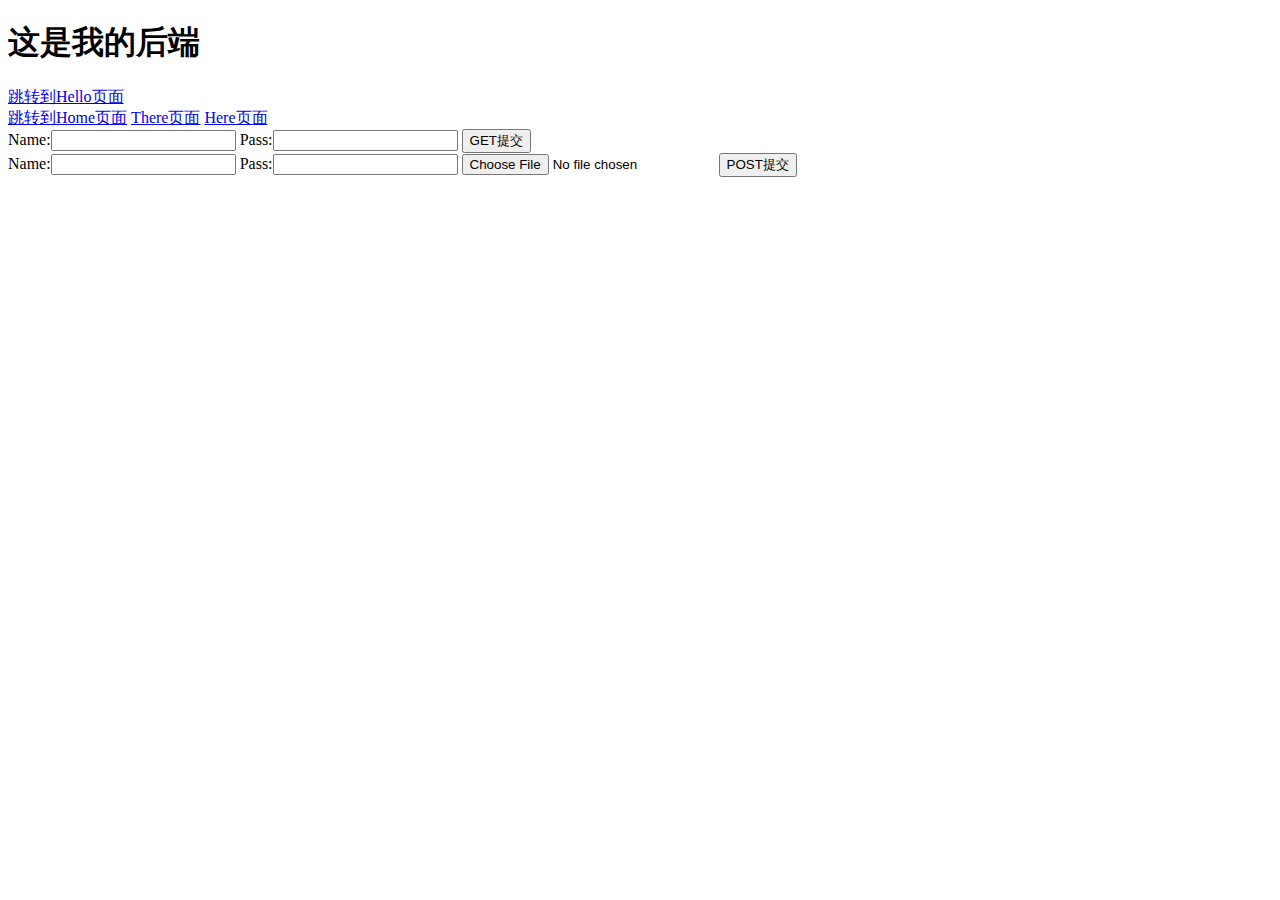
==== page/index.html @ 155bd626 "初代方案" ====
<!DOCTYPE html>
<html lang="zh">
<head>
    <meta charset="UTF-8">
    <title>JAVA</title>
</head>
<body>
<h1>这是我的后端</h1>
<a href="hello.html">跳转到Hello页面</a><br>
<a href="home.html">跳转到Home页面</a>
<a href="ano/there.html">There页面</a>
<a href="here.html">Here页面</a>
<form method="get" action="get">
    <label>Name:<input name="name" type="text"></label>
    <label>Pass:<input name="pass" type="password"></label>
    <input type="submit" value="GET提交">
</form>
<form method="post" enctype="multipart/form-data">
    <label>Name:<input name="name" type="text"></label>
    <label>Pass:<input name="pass" type="password"></label>
    <input type="file" name="aaaa">
    <input type="submit" value="POST提交">
</form>
</body>
</html>
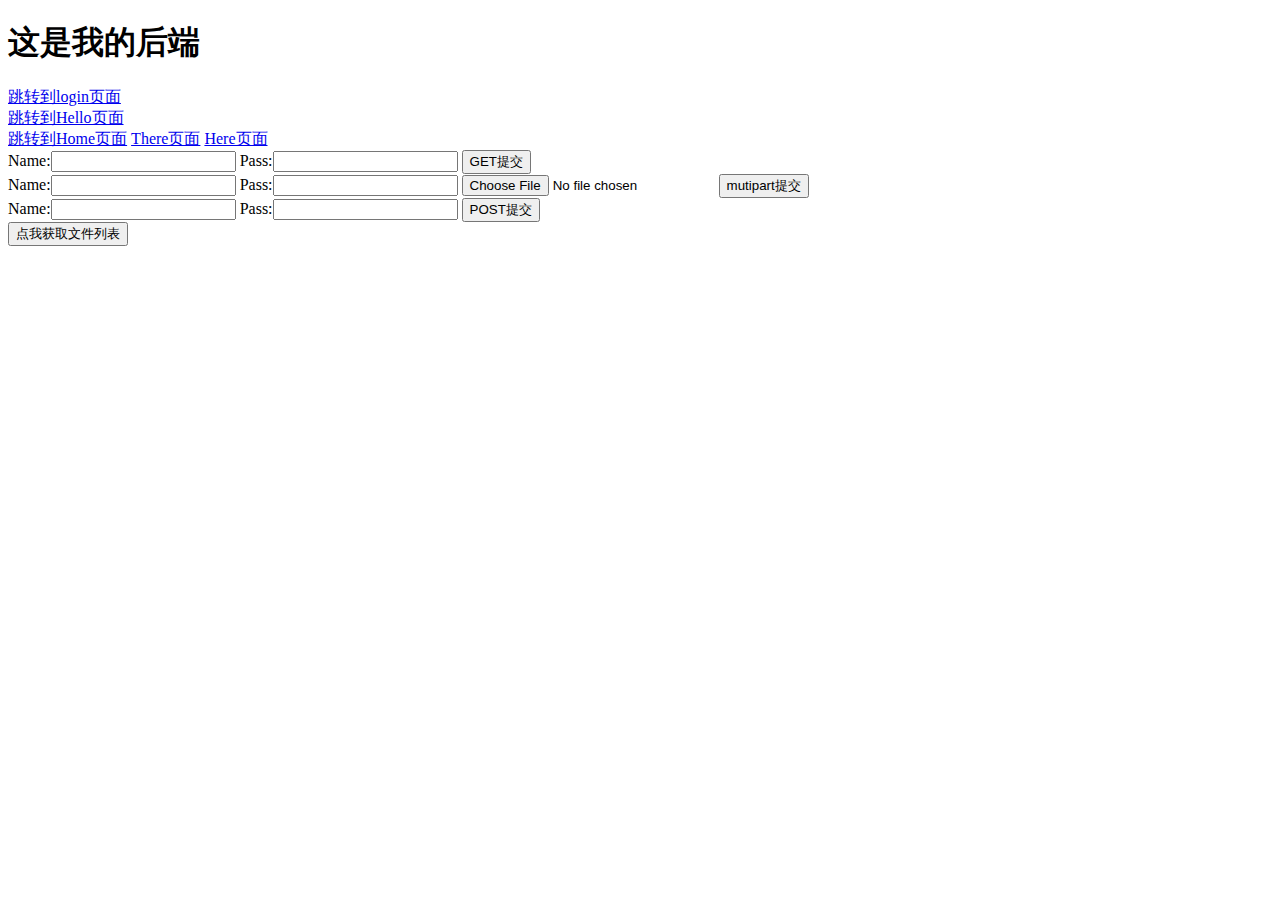
==== commit cb7c248e: "反射使用1-3参数的函数，接口定义在Script类中" ====
--- a/page/index.html
+++ b/page/index.html
@@ -6,6 +6,7 @@
 </head>
 <body>
 <h1>这是我的后端</h1>
+<a href="login.html">跳转到login页面</a><br>
 <a href="hello.html">跳转到Hello页面</a><br>
 <a href="home.html">跳转到Home页面</a>
 <a href="ano/there.html">There页面</a>
@@ -15,11 +16,29 @@
     <label>Pass:<input name="pass" type="password"></label>
     <input type="submit" value="GET提交">
 </form>
-<form method="post" enctype="multipart/form-data">
+<form method="post" enctype="multipart/form-data" action="post">
     <label>Name:<input name="name" type="text"></label>
     <label>Pass:<input name="pass" type="password"></label>
     <input type="file" name="aaaa">
+    <input type="submit" value="mutipart提交">
+</form>
+<form method="post" action="post">
+    <label>Name:<input name="name" type="text"></label>
+    <label>Pass:<input name="pass" type="password"></label>
     <input type="submit" value="POST提交">
 </form>
+<div id="file_list"></div><button onclick="getFileList()">点我获取文件列表</button>
 </body>
+<script>
+    function getFileList() {
+        let xhr = new XMLHttpRequest();
+        xhr.open("get","file",true);
+        xhr.send();
+        xhr.onreadystatechange = () => {
+            if (xhr.readyState===4&&xhr.status===200){
+                console.log(JSON.parse(xhr.response));
+            }
+        }
+    }
+</script>
 </html>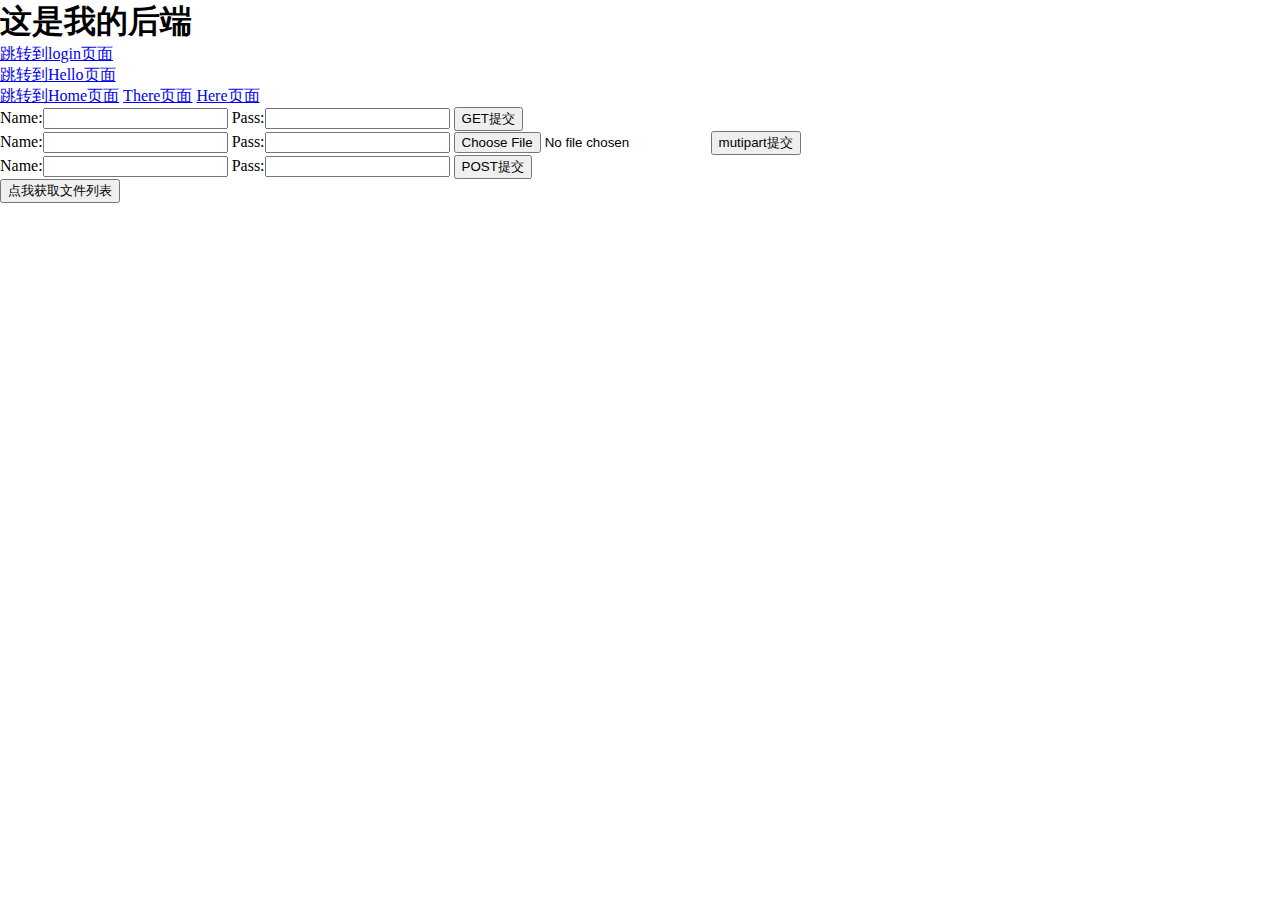
==== commit 11a687bb: "主页" ====
--- a/page/index.html
+++ b/page/index.html
@@ -4,8 +4,8 @@
     <meta charset="UTF-8">
     <title>JAVA</title>
 </head>
-<body>
-<h1>这是我的后端</h1>
+<body style="margin: 0">
+<h1 style="margin: 0">这是我的后端</h1>
 <a href="login.html">跳转到login页面</a><br>
 <a href="hello.html">跳转到Hello页面</a><br>
 <a href="home.html">跳转到Home页面</a>
